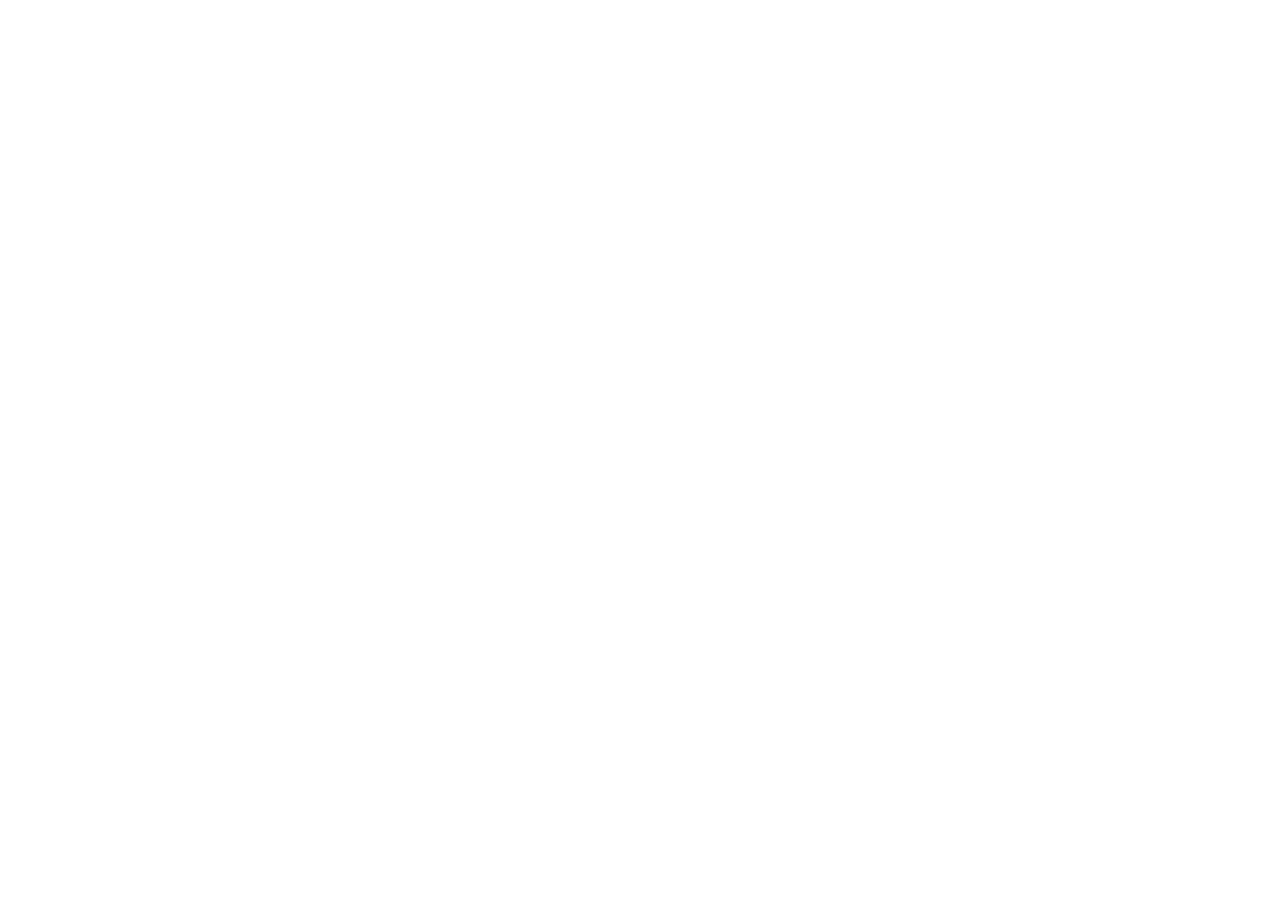
==== QuizApp/index.html @ 682bbb57 "created set up fro quiz app" ====
<!DOCTYPE html>
<html lang="en">
<head>
    <meta charset="UTF-8">
    <meta name="viewport" content="width=device-width, initial-scale=1.0">
    <title>Quiz App</title>
</head>
<body>
    
</body>
</html>
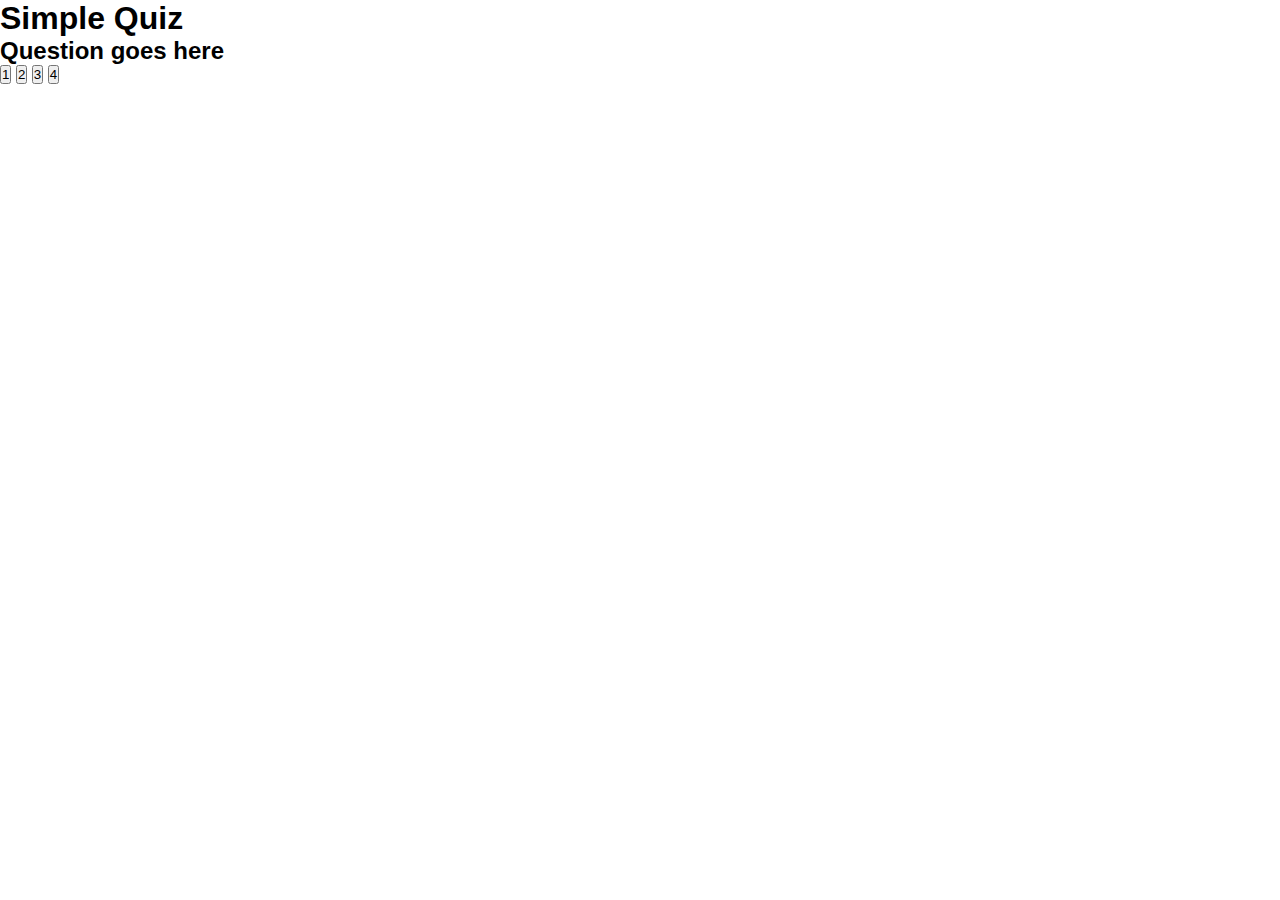
==== commit 6fd86d6e: "commit" ====
--- a/QuizApp/index.html
+++ b/QuizApp/index.html
@@ -4,8 +4,20 @@
     <meta charset="UTF-8">
     <meta name="viewport" content="width=device-width, initial-scale=1.0">
     <title>Quiz App</title>
+    <link rel="stylesheet" href="style.css">
 </head>
 <body>
+    <div class="app">
+        <h1>Simple Quiz</h1>
+        <h2 id="question">Question goes here</h2>
+        <div class="answe-btn">
+            <button class="btn">1</button>
+            <button class="btn">2</button>
+            <button class="btn">3</button>
+            <button class="btn">4</button>
+        </div>
+    </div>
     
+    <script src="first.js"></script>
 </body>
 </html>--- a/QuizApp/style.css
+++ b/QuizApp/style.css
@@ -0,0 +1,6 @@
+*{
+    margin: 0;
+    padding: 0;
+    font-family: "Poppins", sans-serif;
+    box-sizing: border-box;
+}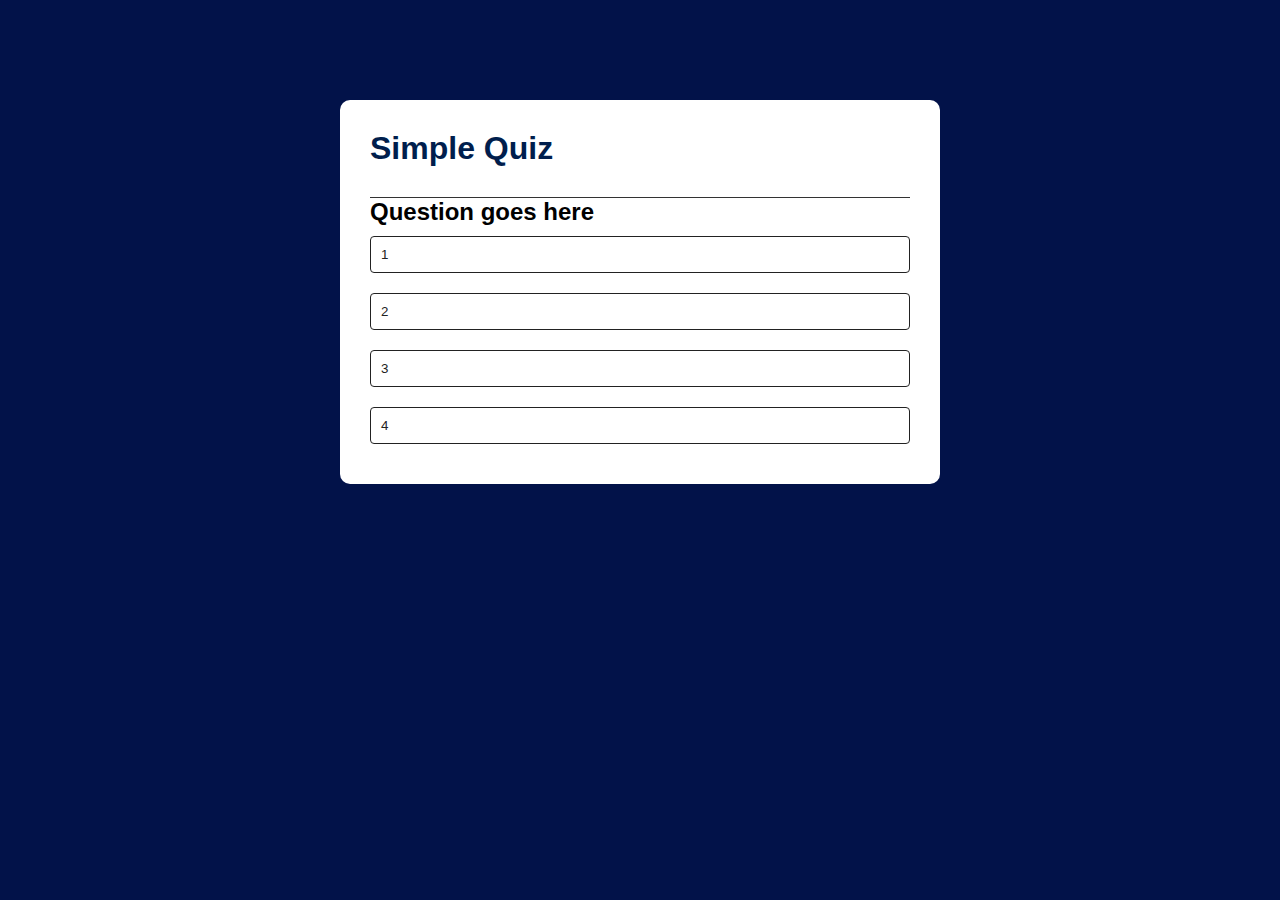
==== commit 4e0c4023: "button created" ====
--- a/QuizApp/index.html
+++ b/QuizApp/index.html
@@ -16,6 +16,9 @@
             <button class="btn">3</button>
             <button class="btn">4</button>
         </div>
+      
+            <button class="next">Next</button>
+       
     </div>
     
     <script src="first.js"></script>
--- a/QuizApp/style.css
+++ b/QuizApp/style.css
@@ -3,4 +3,74 @@
     padding: 0;
     font-family: "Poppins", sans-serif;
     box-sizing: border-box;
+}
+
+body{
+    background-color: rgb(2, 18, 73);
+}
+
+.app{
+    background: #fff;
+    width: 90%;
+    max-width: 600px;
+    margin: 100px auto 0;
+    border-radius: 10px;
+    padding: 30px;
+}
+
+.app h1{
+    font-weight: 25px;
+    color: #001e4d;
+    font-weight: 600;
+    border-bottom: 1px solid #333;
+    padding-bottom: 30px;
+}
+
+.quiz{
+    padding: 20px 0;
+}
+
+.quiz h2{
+    font-size: 18px;
+    color: #001e4d;
+    font-weight: 600;
+}
+
+.btn{
+    background: #fff;
+    color: #222;
+    font-weight: 500;
+    width: 100%;
+    height: 20%;
+    border: 1px solid #222;
+    padding: 10px;
+    margin: 10px 0;
+    text-align: left;
+    border-radius: 4px;
+    cursor: pointer;
+    transition: all 0.3s;
+}
+
+.btn:hover{
+    background: #222;
+    color: #fff;
+}
+
+.next{
+    width: 150px;
+    padding: 5px;
+    background-color: #093e94;
+    color: #fff;
+    padding: 10px;
+    margin: 20px auto 0;
+    cursor: pointer;
+    border-radius: 1rem;
+    font-size: 1rem;
+    transition: all 0.3;
+    display: none;
+}
+
+.next:hover{
+    background: rgb(10, 31, 124);
+    color: #fff;
 }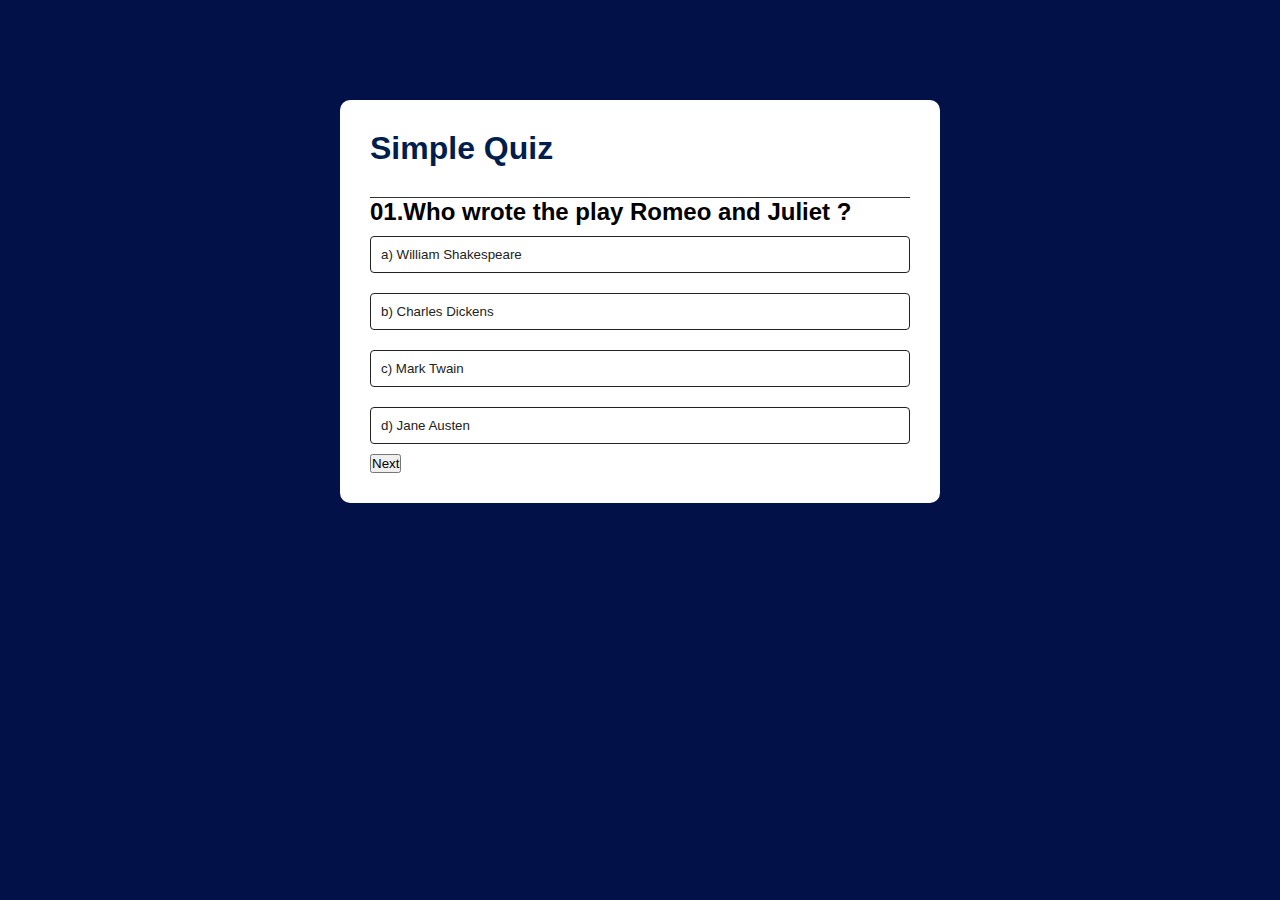
==== commit e251539e: "js" ====
--- a/QuizApp/index.html
+++ b/QuizApp/index.html
@@ -10,14 +10,14 @@
     <div class="app">
         <h1>Simple Quiz</h1>
         <h2 id="question">Question goes here</h2>
-        <div class="answe-btn">
+        <div id="answer-btn">
             <button class="btn">1</button>
             <button class="btn">2</button>
             <button class="btn">3</button>
             <button class="btn">4</button>
         </div>
       
-            <button class="next">Next</button>
+            <button id="next">Next</button>
        
     </div>
     
